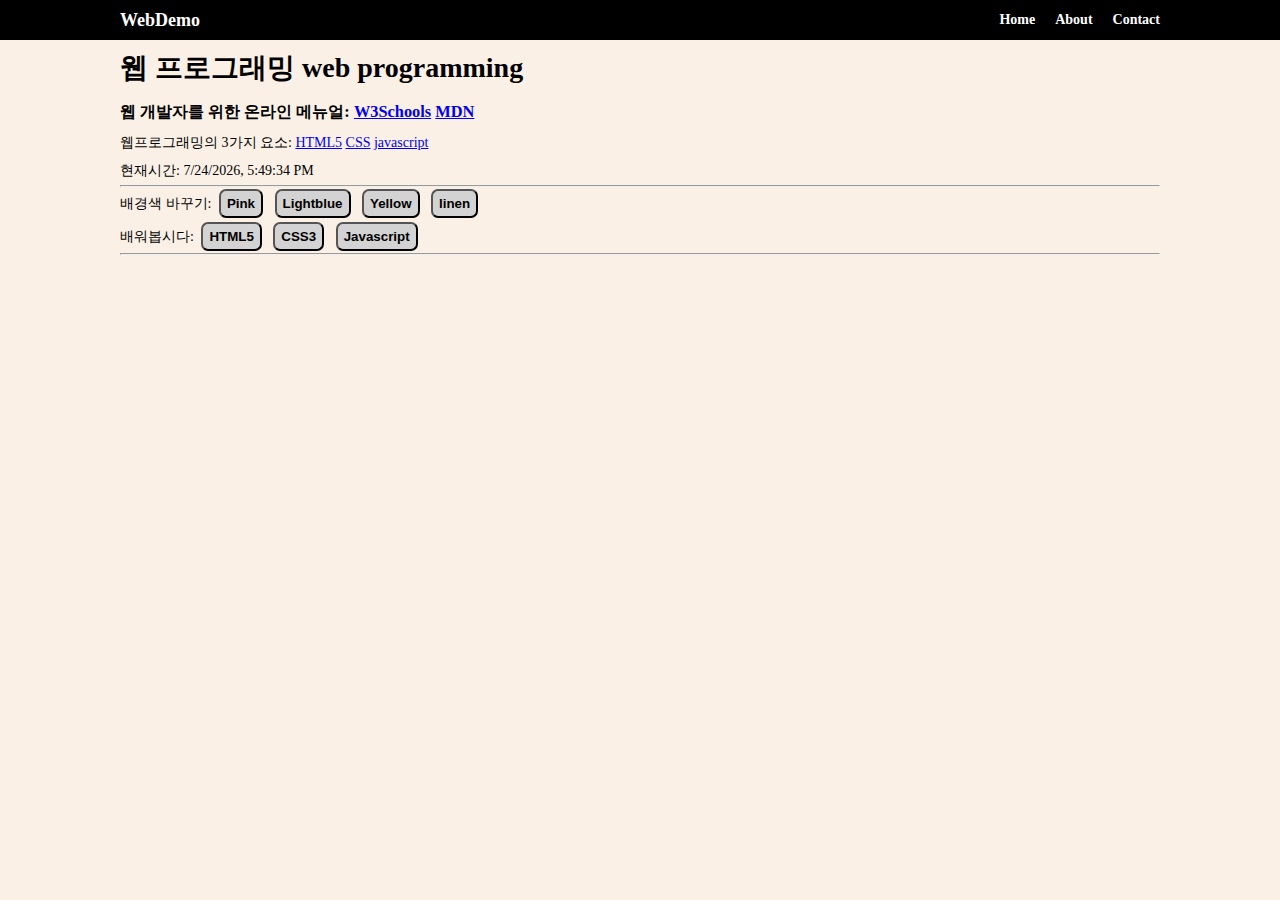
==== index.html @ b30fd0c7 "1st" ====
<!DOCTYPE html>
<html lang="en">
  <head>
    <meta charset="UTF-8" />
    <meta name="viewport" content="width=device-width, initial-scale=1.0" />
    <title>웹프로그래밍 데모</title>
    <link rel="stylesheet" href="style.css" />
  </head>
  <body>
    <!-- 메뉴 -->
    <nav class="navbar">
      <div class="container">
        <div class="logo">WebDemo</div>
        <ul class="nav">
          <li>
            <a href="index.html">Home</a>
          </li>
          <li>
            <a href="about.html">About</a>
          </li>
          <li>
            <a href="contact.html">Contact</a>
          </li>
        </ul>
      </div>
    </nav>

    <!--메인섹션-->
    <section class="main">
      <div class="container">
        <h1>웹 프로그래밍 web programming</h1>

        <h3>
          웹 개발자를 위한 온라인 메뉴얼:
          <a href="https://www.w3schools.com/">W3Schools</a>
          <a href="https://developer.mozilla.org/ko/">MDN</a>
        </h3>

        <p>
          웹프로그래밍의 3가지 요소:
          <a href="https://www.w3schools.com/html/default.asp">HTML5</a>
          <a href="https://www.w3schools.com/css/default.asp">CSS</a>
          <a href="https://www.w3schools.com/js/default.asp">javascript</a>
        </p>

        <p>현재시간: <span id="time"></span></p>

        <hr />

        <p>
          배경색 바꾸기:
          <button onclick="pink()">Pink</button>
          <button onclick="lightblue()">Lightblue</button>
          <button onclick="yellow()">Yellow</button>
          <button onclick="linen()">linen</button>
        </p>

        <p>
          배워봅시다:
          <button onmouseover="showhtml()" onmouseout="hide()">HTML5</button>
          <button onmouseover="showcss()" onmouseout="hide()">CSS3</button>
          <button onmouseover="showjs()" onmouseout="hide()">Javascript</button>
        </p>

        <hr />
        <br />
        <div>
          <img id="fig" height="200px" />
          <p id="desc"></p>
        </div>
      </div>
    </section>

    <script src="main.js"></script>
  </body>
</html>
---- style.css ----
* {
  box-sizing: border-box;
  padding: 0;
  margin: 0;
}

body {
  font-size: 14px;
  /* line-height: 2; */
  color: #333;
  background-color: linen;
}

ul {
  list-style-type: none;
}

.navbar {
  background-color: black;
  color: white;
  height: 40px;
}

.container {
  max-width: 1100px;
  margin: 0 auto;
  padding: 0 30px;
}

.navbar .container {
  display: flex;
  flex-direction: row;
  justify-content: space-between;
  align-items: center;
  height: 100%;
}

.navbar ul {
  display: flex;
  flex-direction: row;
}

.navbar ul li {
  margin-left: 20px;
}

.navbar a {
  color: #fff;
  text-decoration: none;
  font-size: 14px;
  font-weight: bold;
}

.navbar a:hover {
  border-bottom: 2px #fff solid;
  color: aquamarine;
}

.navbar .logo {
  font-size: large;
  font-weight: bold;
}

button {
  padding: 5px 6px;
  margin: 2px 4px;
  font: large;
  font-weight: bold;
  background-color: lightgrey;
  border-radius: 7px;
}

button:hover {
  color: red;
  background-color: yellow;
}

.main {
  color: black;
  line-height: 2;
}
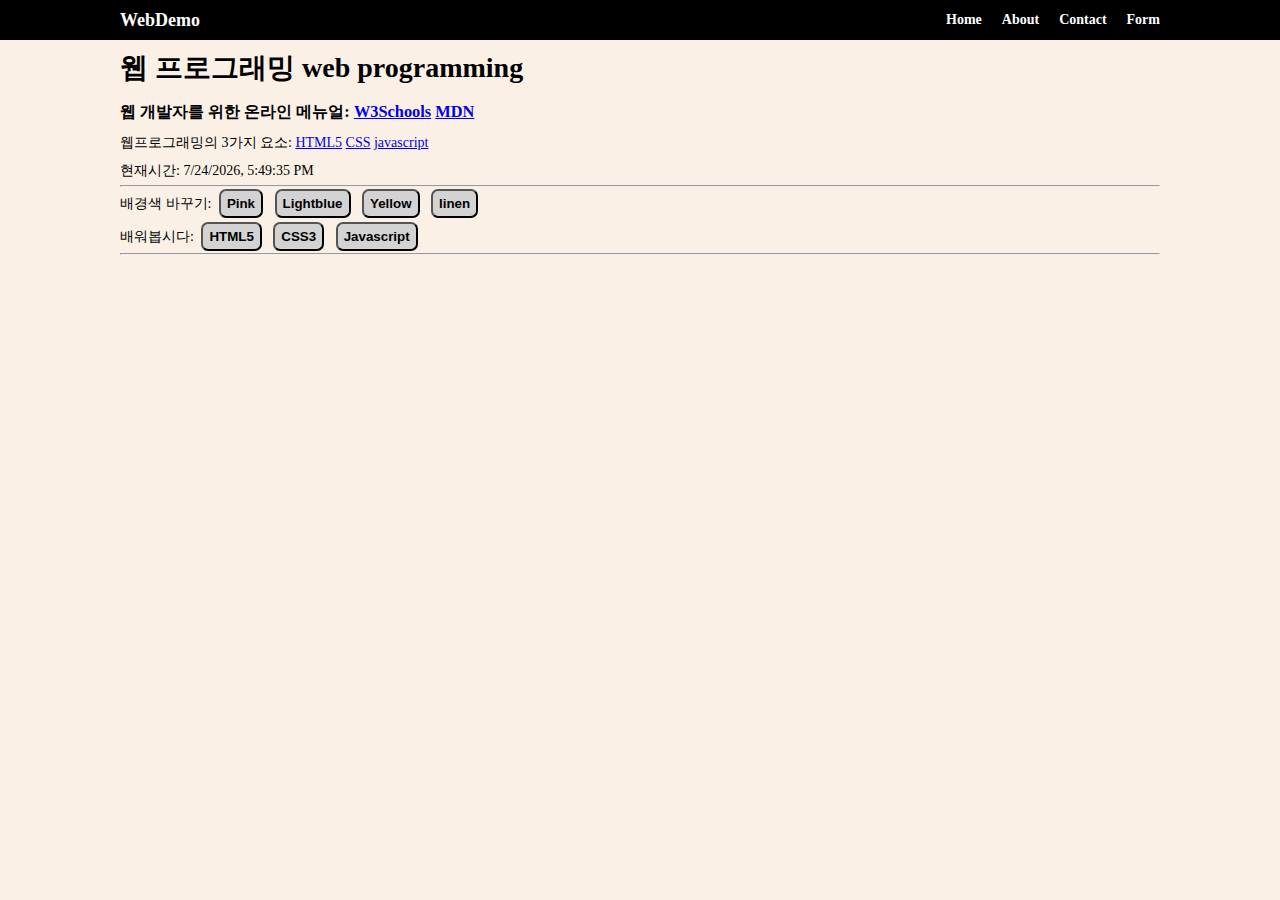
==== commit 8edfb00a: "3rd" ====
--- a/index.html
+++ b/index.html
@@ -20,6 +20,9 @@
           </li>
           <li>
             <a href="contact.html">Contact</a>
+          </li>
+          <li>
+            <a href="form.html">Form</a>
           </li>
         </ul>
       </div>
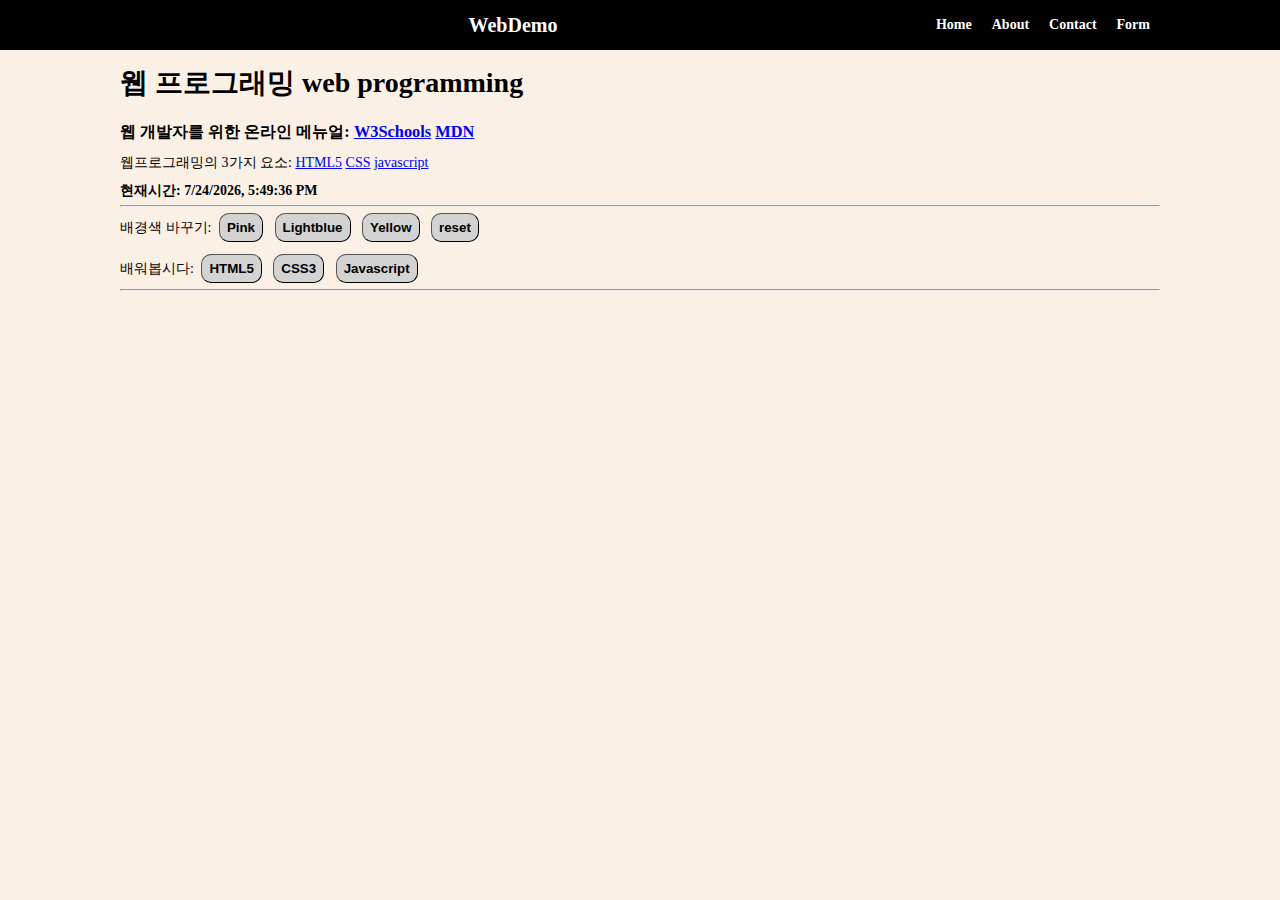
==== commit ed46f3be: "4th" ====
--- a/index.html
+++ b/index.html
@@ -46,7 +46,7 @@
           <a href="https://www.w3schools.com/js/default.asp">javascript</a>
         </p>
 
-        <p>현재시간: <span id="time"></span></p>
+        <h4>현재시간: <span id="time"></span></h4>
 
         <hr />
 
@@ -55,7 +55,7 @@
           <button onclick="pink()">Pink</button>
           <button onclick="lightblue()">Lightblue</button>
           <button onclick="yellow()">Yellow</button>
-          <button onclick="linen()">linen</button>
+          <button onclick="reset()">reset</button>
         </p>
 
         <p>
--- a/style.css
+++ b/style.css
@@ -6,8 +6,8 @@
 
 body {
   font-size: 14px;
-  /* line-height: 2; */
-  color: #333;
+  line-height: 10;
+  color: black;
   background-color: linen;
 }
 
@@ -18,7 +18,7 @@
 .navbar {
   background-color: black;
   color: white;
-  height: 40px;
+  height: 50px;
 }
 
 .container {
@@ -32,6 +32,7 @@
   flex-direction: row;
   justify-content: space-between;
   align-items: center;
+  margin-right: 100px;
   height: 100%;
 }
 
@@ -57,17 +58,19 @@
 }
 
 .navbar .logo {
-  font-size: large;
+  font-size: 20px;
   font-weight: bold;
+  margin: 0 auto;
 }
 
 button {
-  padding: 5px 6px;
-  margin: 2px 4px;
+  padding: 6px 7px;
+  margin: 6px 4px;
   font: large;
   font-weight: bold;
   background-color: lightgrey;
-  border-radius: 7px;
+  border-radius: 10px;
+  border-width: 1.5px;
 }
 
 button:hover {
@@ -79,3 +82,8 @@
   color: black;
   line-height: 2;
 }
+
+.container h1:nth-child(1) {
+  margin-top: 5px;
+  margin-bottom: 5px;
+}
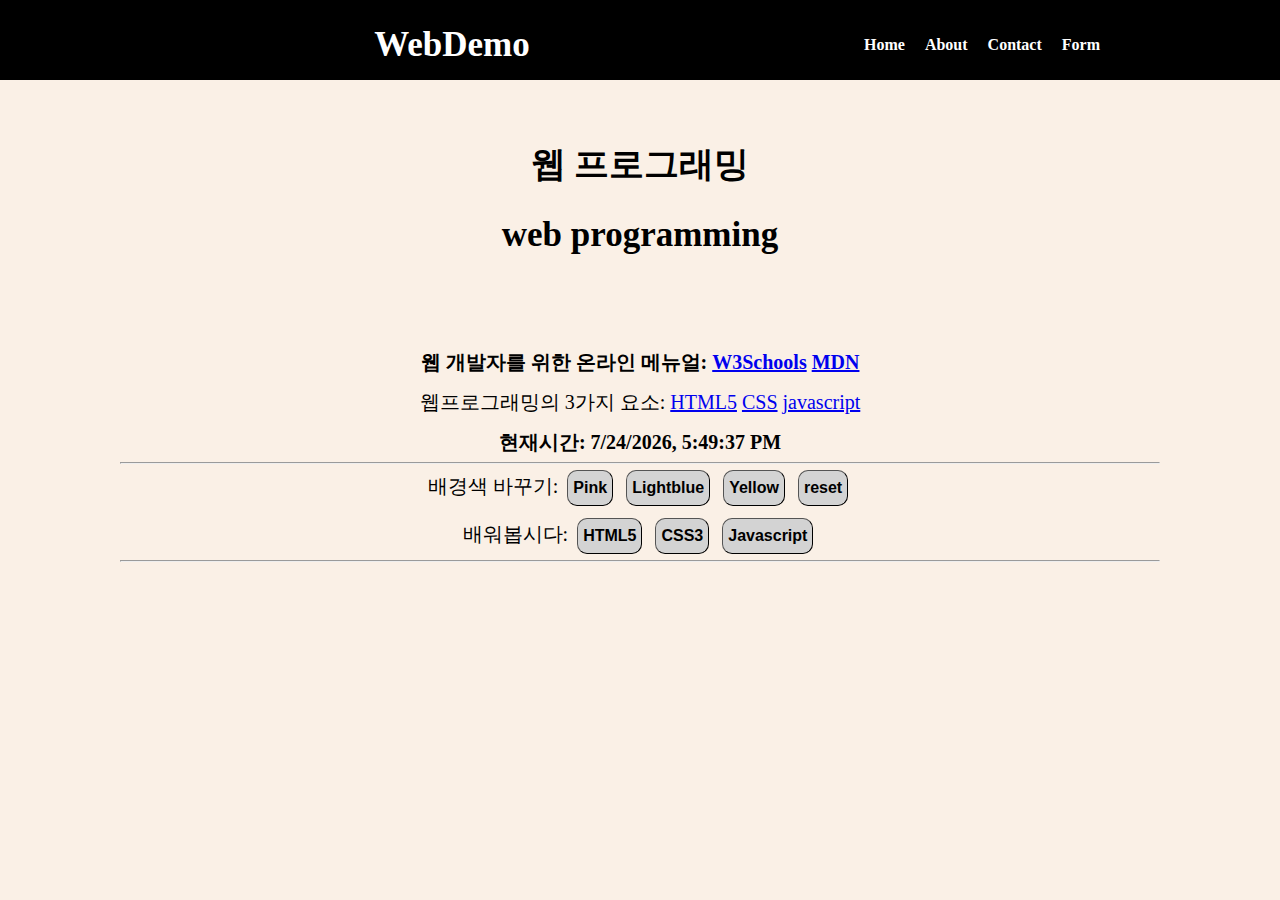
==== commit ebdada9f: "last" ====
--- a/index.html
+++ b/index.html
@@ -4,7 +4,7 @@
     <meta charset="UTF-8" />
     <meta name="viewport" content="width=device-width, initial-scale=1.0" />
     <title>웹프로그래밍 데모</title>
-    <link rel="stylesheet" href="style.css" />
+    <link rel="stylesheet" href="./css/style.css" />
   </head>
   <body>
     <!-- 메뉴 -->
@@ -30,8 +30,9 @@
 
     <!--메인섹션-->
     <section class="main">
-      <div class="container">
-        <h1>웹 프로그래밍 web programming</h1>
+      <div class="contain">
+        <h1 class="about">웹 프로그래밍 <br />web programming</h1>
+        <br /><br />
 
         <h3>
           웹 개발자를 위한 온라인 메뉴얼:
--- a/css/style.css
+++ b/css/style.css
@@ -0,0 +1,128 @@
+* {
+  box-sizing: border-box;
+  padding: 0;
+  margin: 0;
+}
+
+body {
+  font-size: 14px;
+  line-height: 10;
+  color: black;
+  background-color: linen;
+}
+
+ul {
+  list-style-type: none;
+}
+
+.navbar {
+  background-color: black;
+  color: white;
+  height: 80px;
+}
+
+.container {
+  text-align: center;
+  max-width: 1100px;
+  margin: 0 auto;
+  padding: 0 30px;
+}
+
+.contain {
+  font-size: large;
+  text-align: center;
+  max-width: 1100px;
+  margin: 0 auto;
+  padding: 0 30px;
+}
+
+.about {
+  font-size: 35px;
+  margin-top: 50px;
+}
+
+.aboutf {
+  text-align: left;
+  font-size: 35px;
+  margin-top: 60px;
+  margin-left: 40px;
+}
+
+.navbar .container {
+  display: flex;
+  flex-direction: row;
+  justify-content: space-between;
+  align-items: center;
+  margin-left: 30px;
+  height: 100%;
+}
+
+.navbar ul {
+  display: flex;
+  flex-direction: row;
+}
+
+.navbar ul li {
+  margin-left: 20px;
+  margin-top: 10px;
+}
+
+.navbar a {
+  color: #fff;
+  text-decoration: none;
+  font-size: 16px;
+  font-weight: bold;
+}
+
+.navbar a:hover {
+  border-bottom: 2px #fff solid;
+  color: aquamarine;
+}
+
+.navbar a:active {
+  border-bottom: 2px #fff solid;
+  color: rgb(127, 155, 255);
+}
+
+.navbar a:focus {
+  color: grey;
+}
+
+.navbar .logo {
+  font-size: 35px;
+  font-weight: bold;
+  margin: 0 auto;
+  margin-top: 10px;
+  text-align: left;
+}
+
+button {
+  padding: 8px 5px;
+  margin: 6px 4px;
+  font-size: 16px;
+  font-weight: bold;
+  background-color: lightgrey;
+  border-radius: 10px;
+  border-width: 1.5px;
+}
+
+button:hover {
+  color: red;
+  background-color: yellow;
+}
+
+.main {
+  color: black;
+  line-height: 2;
+}
+
+.container h1:nth-child(1) {
+  margin-top: 5px;
+  margin-bottom: 5px;
+}
+
+h3,
+h4,
+p {
+  font-size: 20px;
+}
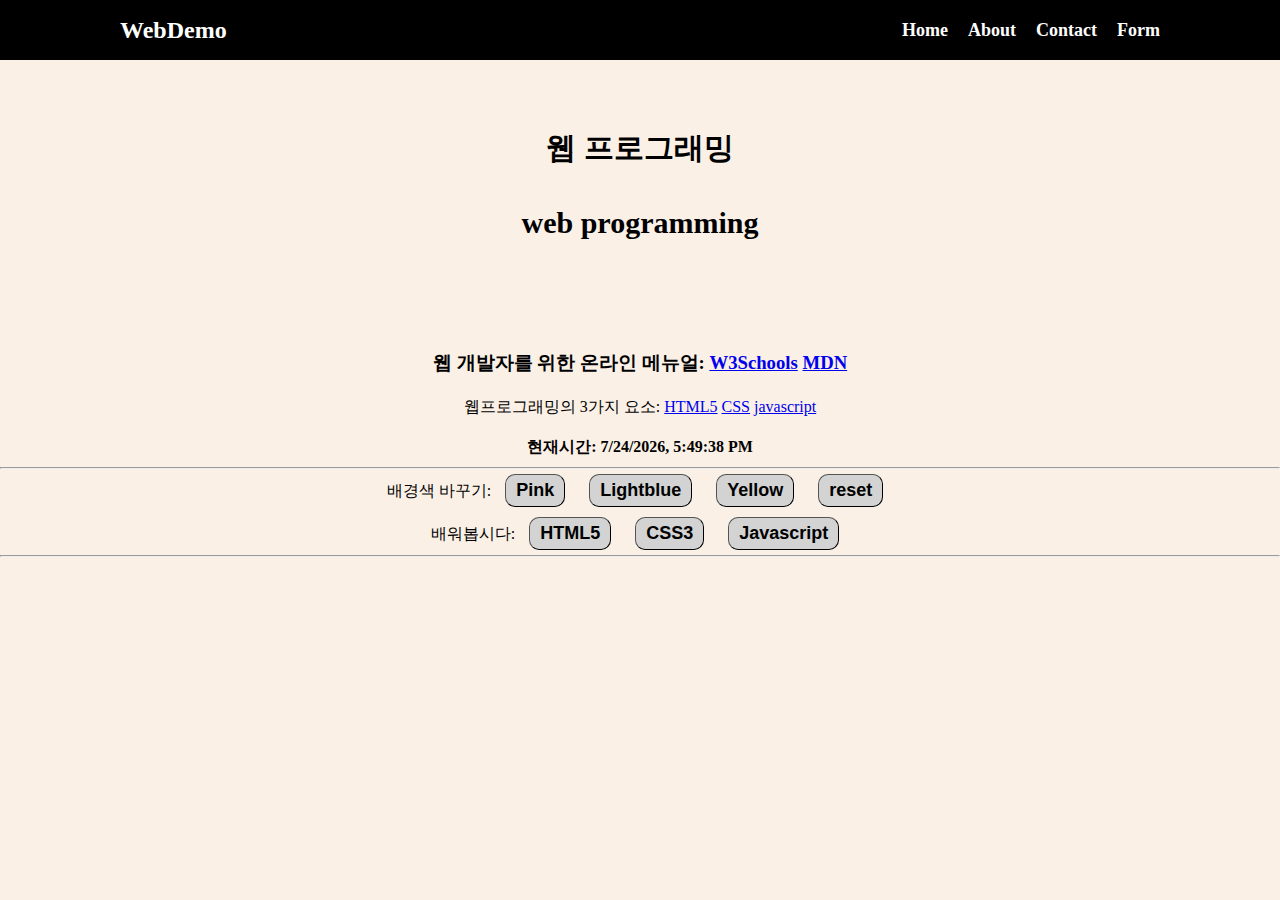
==== commit 35148501: "last" ====
--- a/index.html
+++ b/index.html
@@ -6,27 +6,30 @@
     <title>웹프로그래밍 데모</title>
     <link rel="stylesheet" href="./css/style.css" />
   </head>
+
   <body>
-    <!-- 메뉴 -->
-    <nav class="navbar">
-      <div class="container">
-        <div class="logo">WebDemo</div>
-        <ul class="nav">
-          <li>
-            <a href="index.html">Home</a>
-          </li>
-          <li>
-            <a href="about.html">About</a>
-          </li>
-          <li>
-            <a href="contact.html">Contact</a>
-          </li>
-          <li>
-            <a href="form.html">Form</a>
-          </li>
-        </ul>
-      </div>
-    </nav>
+    <header>
+      <!-- 메뉴 -->
+      <nav class="navbar">
+        <div class="container">
+          <div class="logo">WebDemo</div>
+          <ul class="nav">
+            <li>
+              <a href="index.html">Home</a>
+            </li>
+            <li>
+              <a href="about.html">About</a>
+            </li>
+            <li>
+              <a href="contact.html">Contact</a>
+            </li>
+            <li>
+              <a href="form.html">Form</a>
+            </li>
+          </ul>
+        </div>
+      </nav>
+    </header>
 
     <!--메인섹션-->
     <section class="main">
--- a/css/style.css
+++ b/css/style.css
@@ -5,47 +5,32 @@
 }
 
 body {
-  font-size: 14px;
-  line-height: 10;
+  font-size: 16px;
+  line-height: 1.5;
   color: black;
-  background-color: linen;
+  background: linen;
 }
 
 ul {
   list-style-type: none;
 }
 
-.navbar {
-  background-color: black;
-  color: white;
-  height: 80px;
-}
-
 .container {
-  text-align: center;
   max-width: 1100px;
   margin: 0 auto;
   padding: 0 30px;
 }
 
-.contain {
-  font-size: large;
+.main {
   text-align: center;
-  max-width: 1100px;
-  margin: 0 auto;
-  padding: 0 30px;
+  color: black;
+  line-height: 2.5;
 }
 
-.about {
-  font-size: 35px;
-  margin-top: 50px;
-}
-
-.aboutf {
-  text-align: left;
-  font-size: 35px;
-  margin-top: 60px;
-  margin-left: 40px;
+.navbar {
+  background-color: black;
+  color: #fff;
+  height: 60px;
 }
 
 .navbar .container {
@@ -53,7 +38,6 @@
   flex-direction: row;
   justify-content: space-between;
   align-items: center;
-  margin-left: 30px;
   height: 100%;
 }
 
@@ -64,65 +48,41 @@
 
 .navbar ul li {
   margin-left: 20px;
-  margin-top: 10px;
+}
+
+.navbar .logo {
+  font-size: x-large;
+  font-weight: bold;
 }
 
 .navbar a {
   color: #fff;
   text-decoration: none;
-  font-size: 16px;
+  font-size: 18px;
   font-weight: bold;
 }
 
 .navbar a:hover {
-  border-bottom: 2px #fff solid;
-  color: aquamarine;
+  border-bottom: 2px #fff;
+  color: #aaa;
 }
 
-.navbar a:active {
-  border-bottom: 2px #fff solid;
-  color: rgb(127, 155, 255);
-}
-
-.navbar a:focus {
-  color: grey;
-}
-
-.navbar .logo {
-  font-size: 35px;
-  font-weight: bold;
-  margin: 0 auto;
-  margin-top: 10px;
-  text-align: left;
+.about {
+  margin-top: 50px;
+  font-size: 30px;
 }
 
 button {
-  padding: 8px 5px;
-  margin: 6px 4px;
-  font-size: 16px;
+  padding: 5px 10px;
+  margin: 5px 10px;
+  font-size: large;
   font-weight: bold;
   background-color: lightgrey;
   border-radius: 10px;
-  border-width: 1.5px;
+  border-width: 1px;
 }
 
 button:hover {
   color: red;
   background-color: yellow;
 }
-
-.main {
-  color: black;
-  line-height: 2;
-}
-
-.container h1:nth-child(1) {
-  margin-top: 5px;
-  margin-bottom: 5px;
-}
-
-h3,
-h4,
-p {
-  font-size: 20px;
-}
